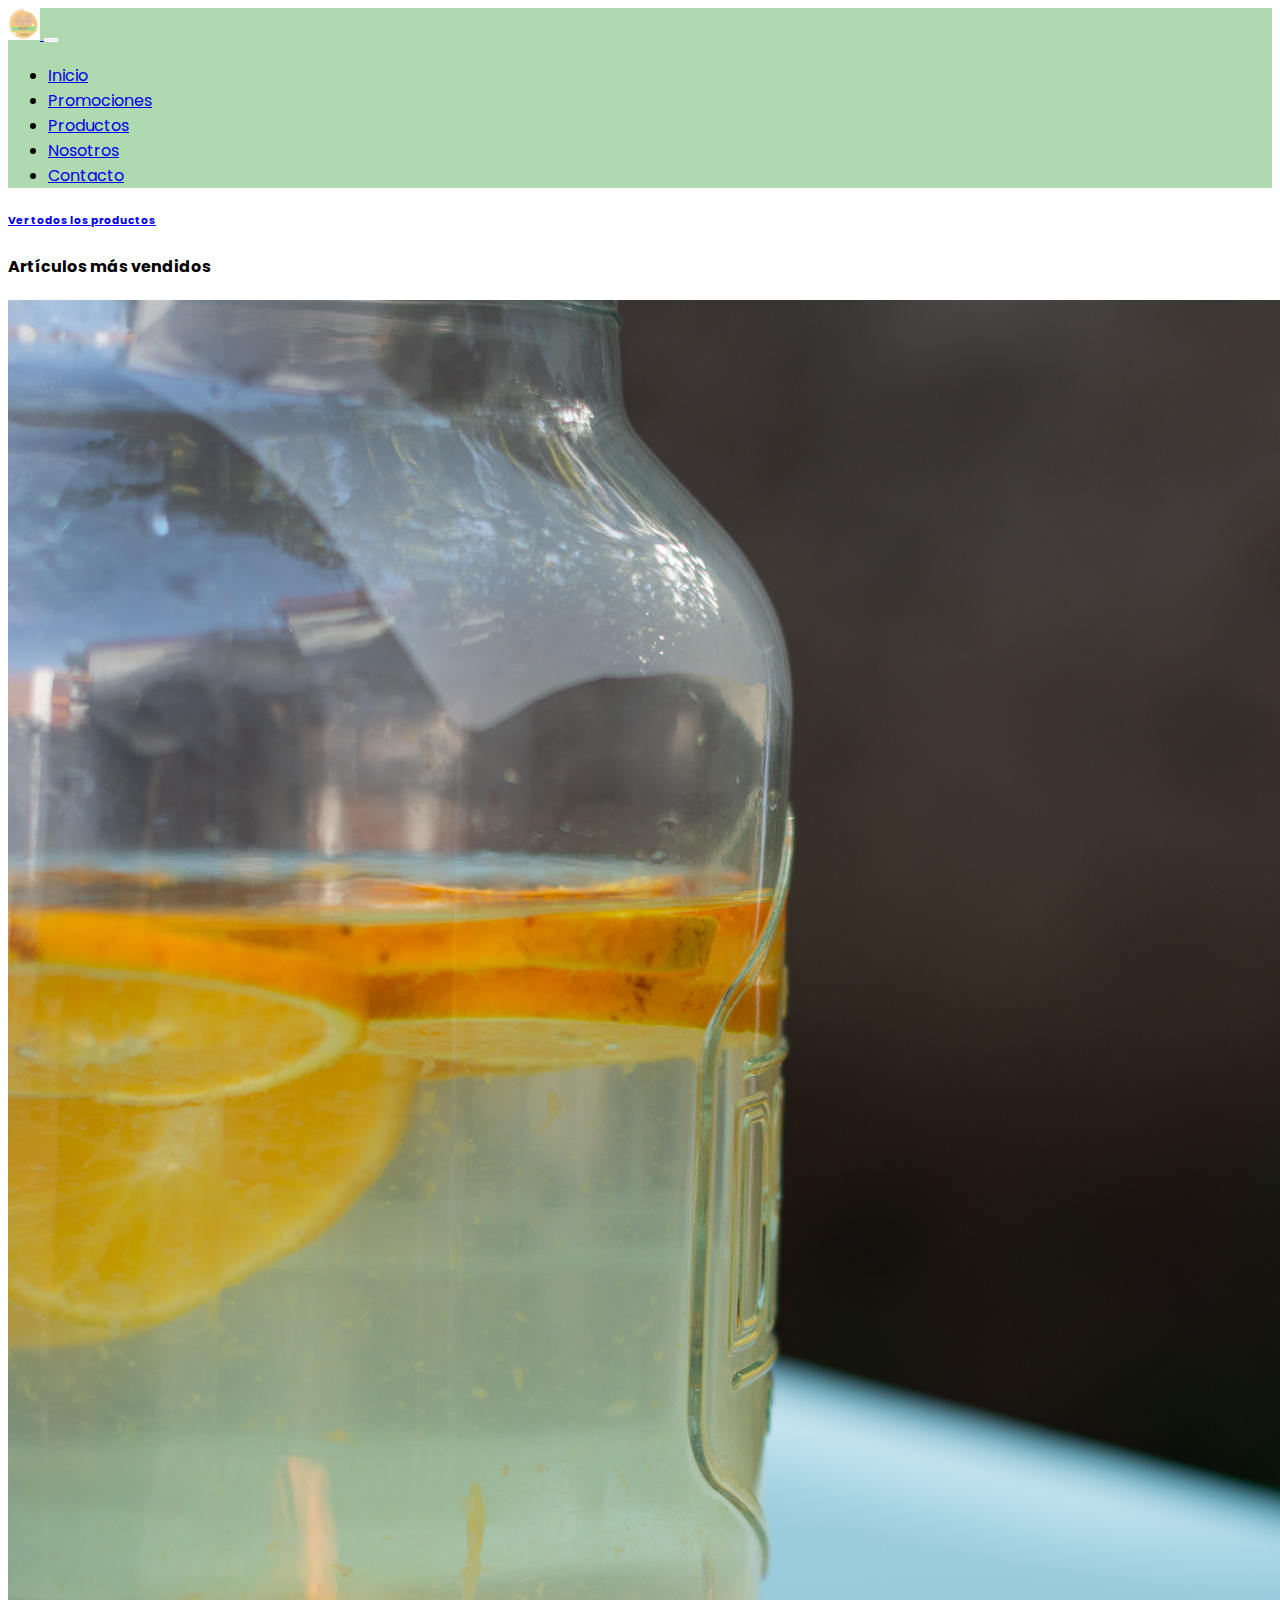
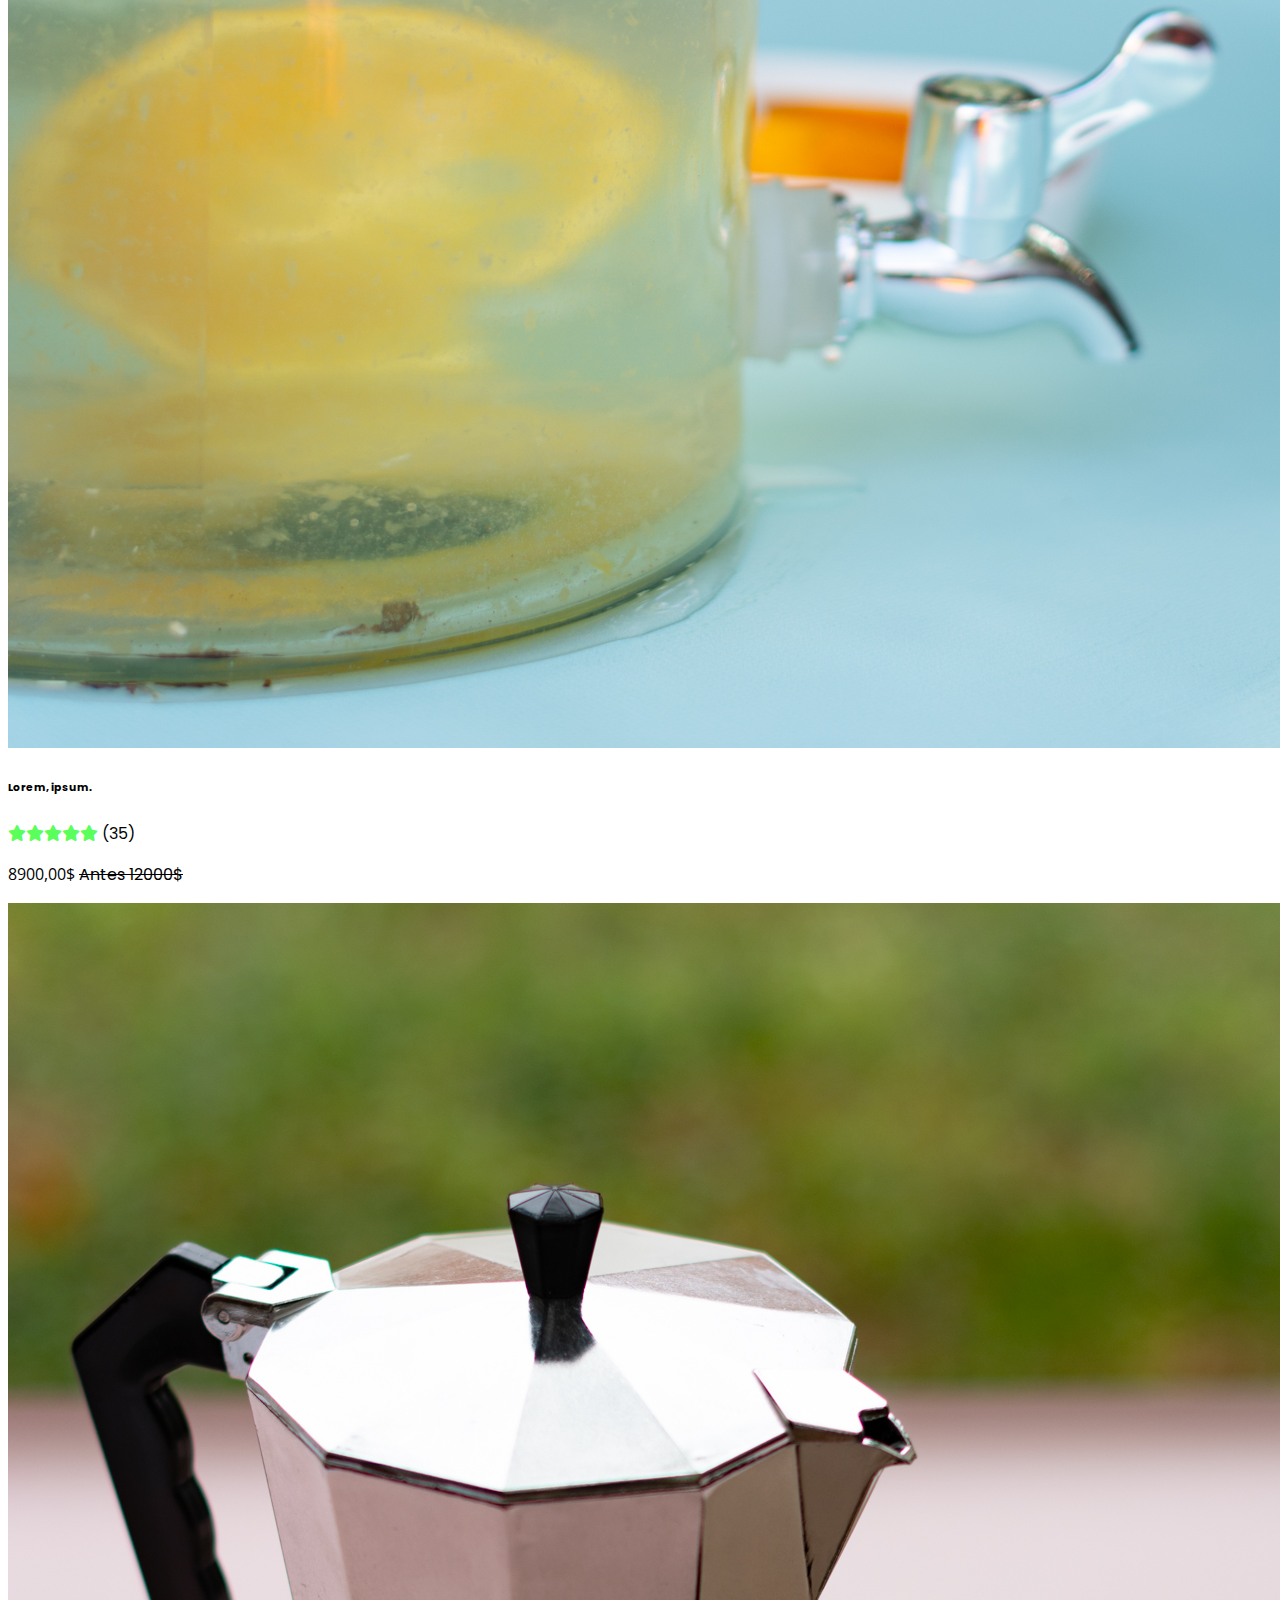
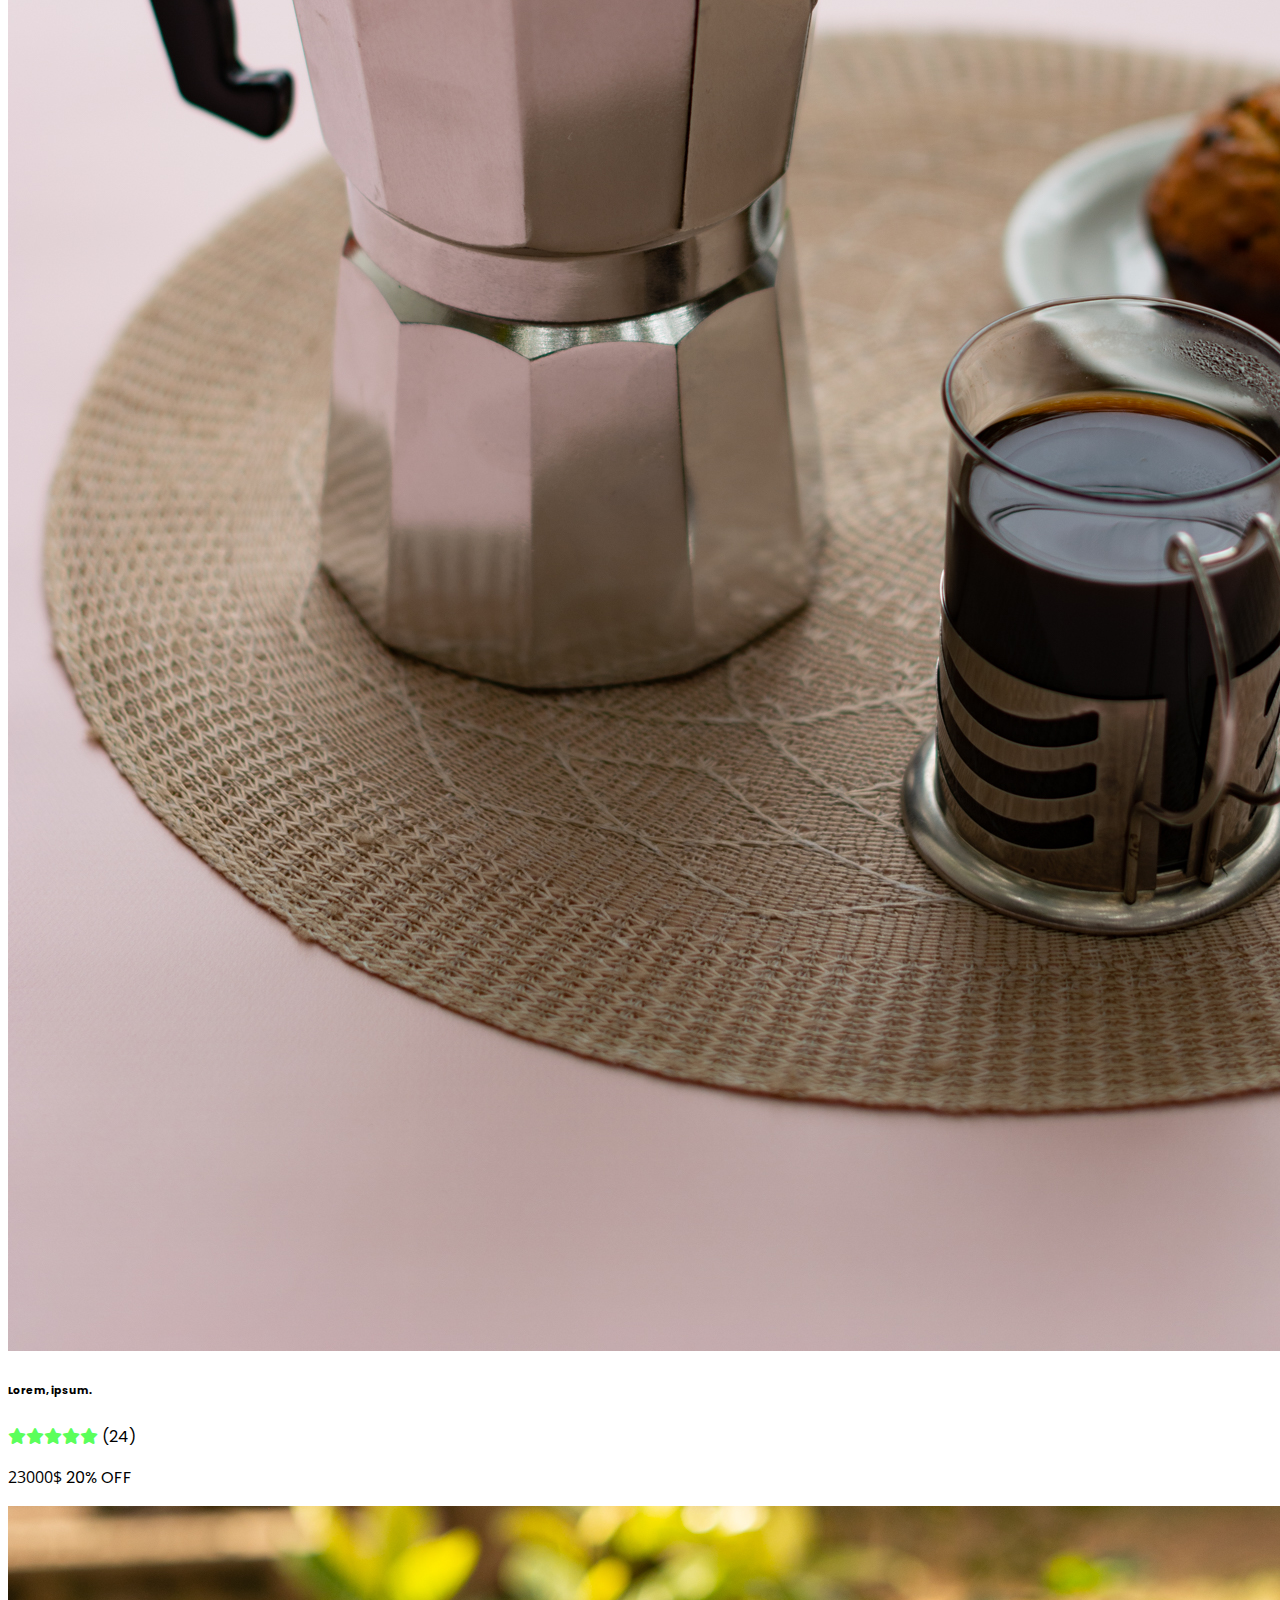
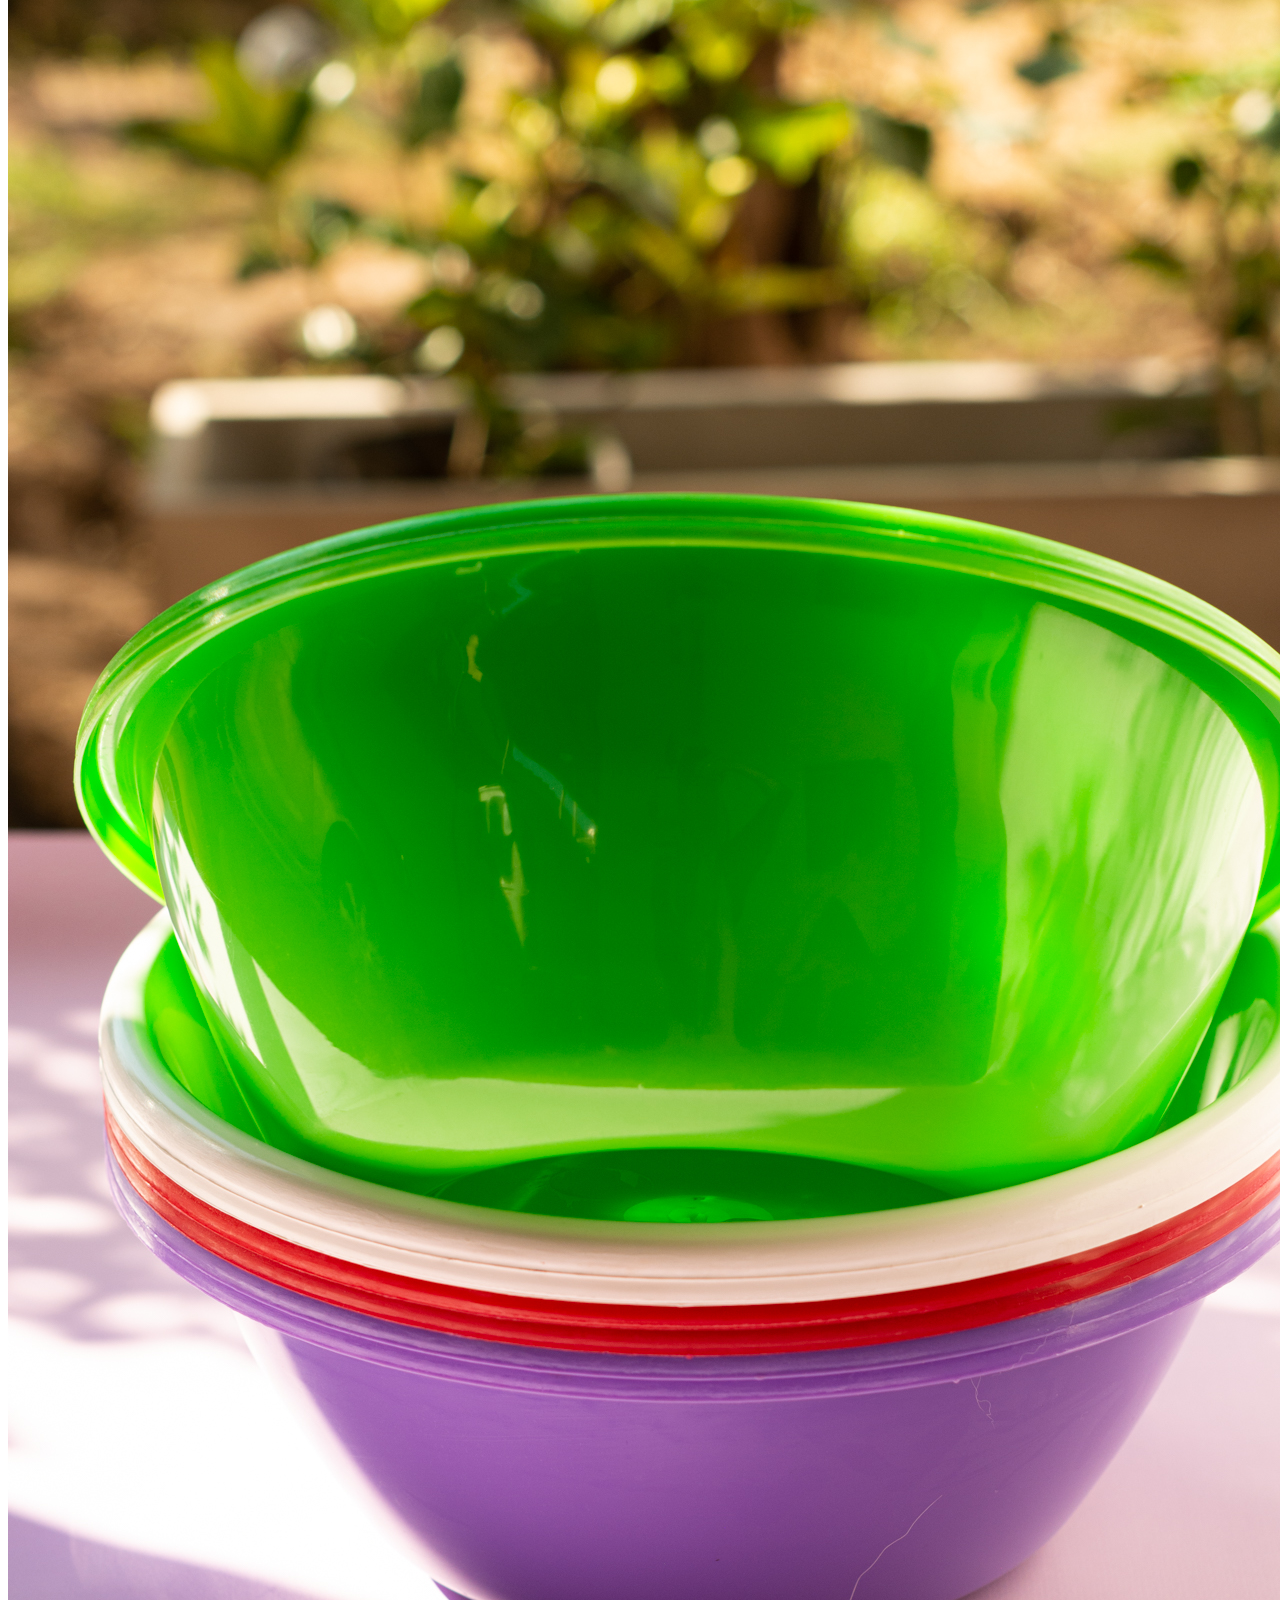
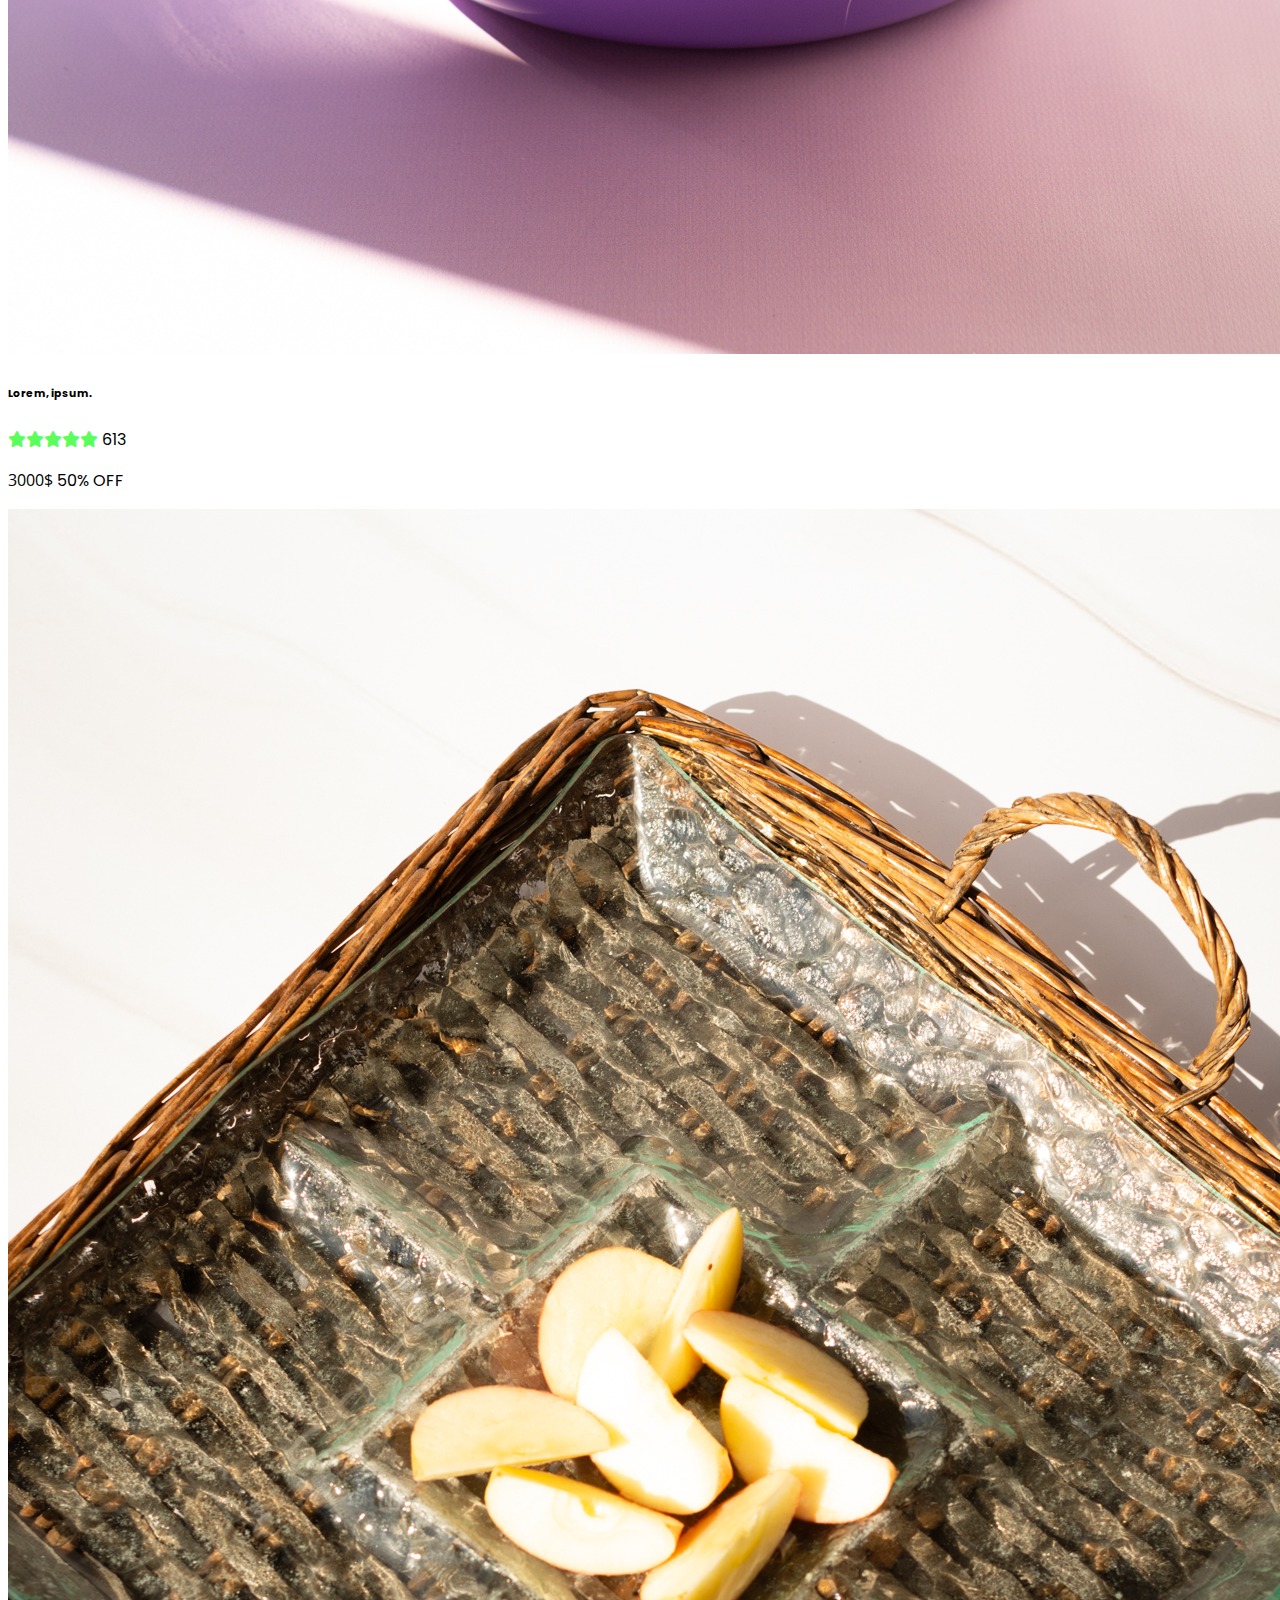
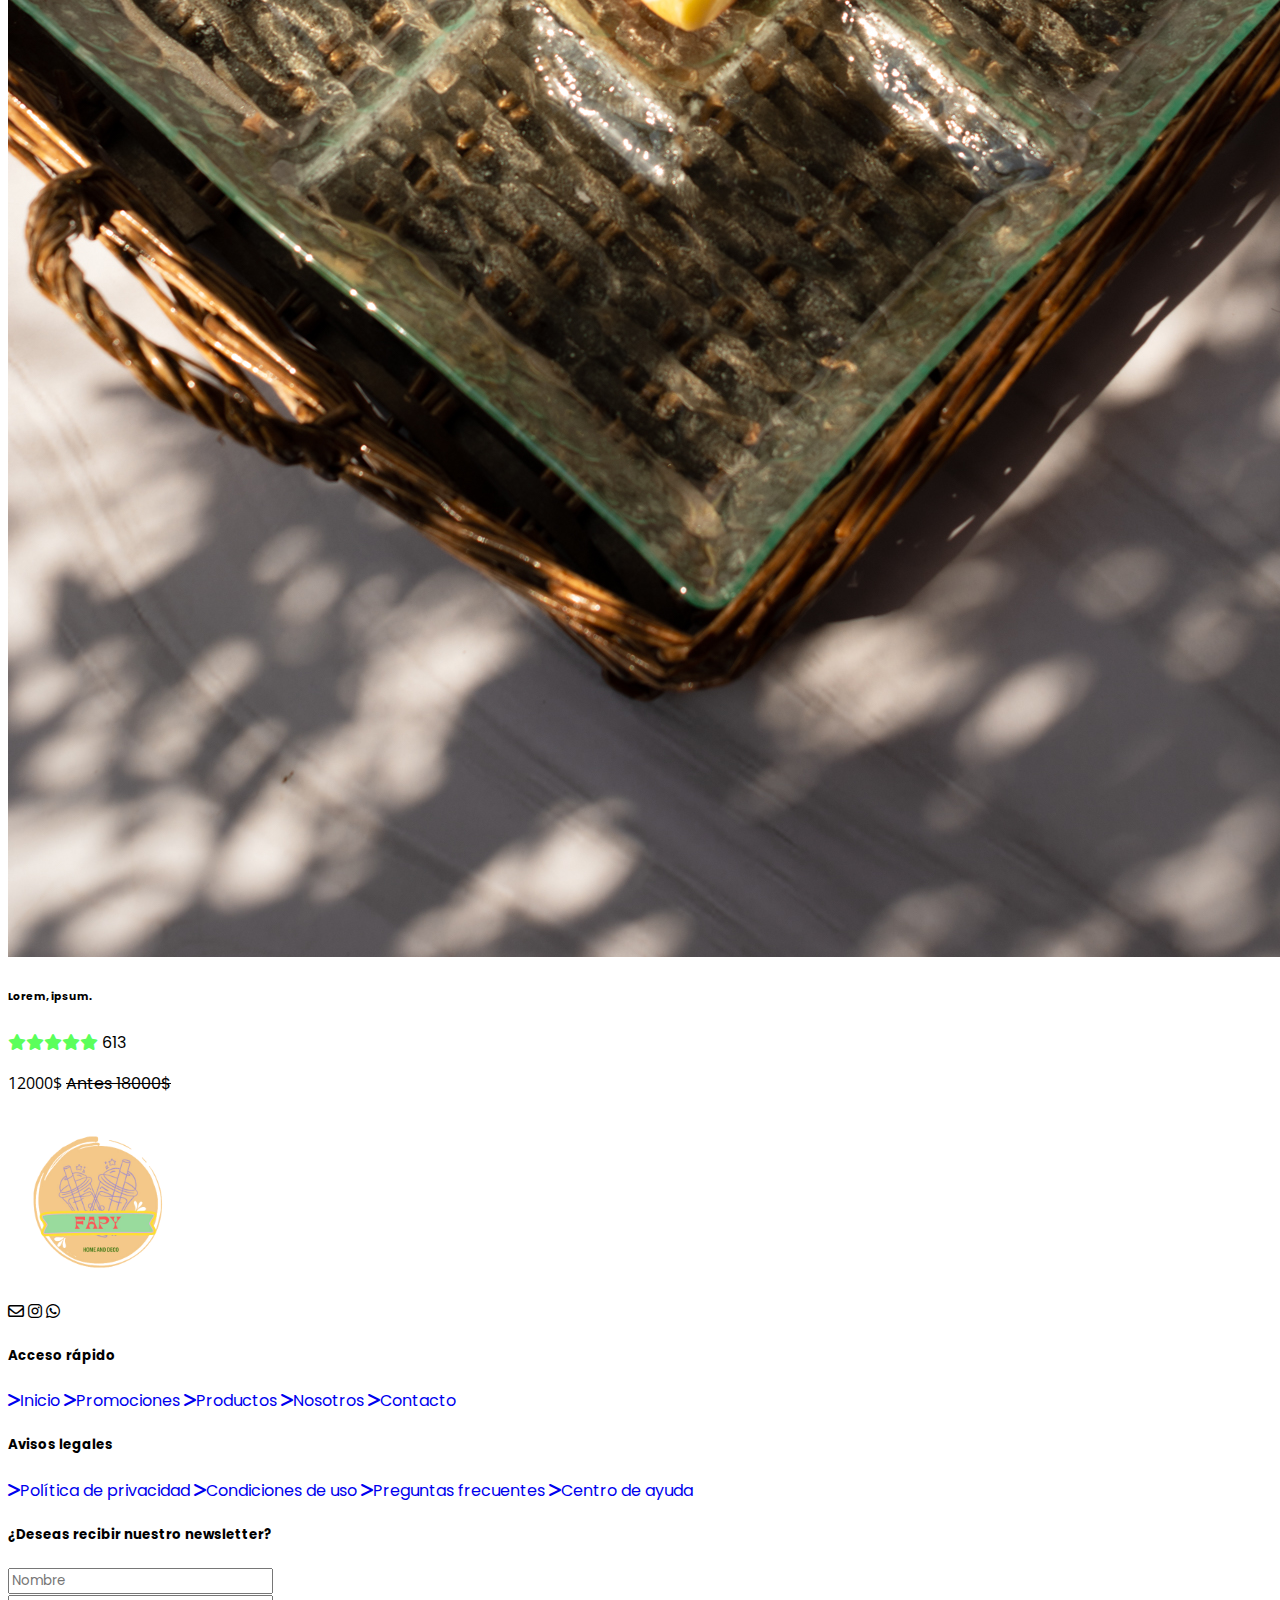
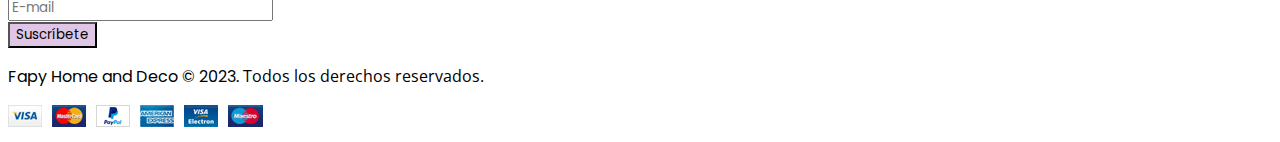
==== pages/productos.html @ 2cceacf2 "carga inicial" ====
<!DOCTYPE html>
<html lang="es">
  <head>
    <meta charset="UTF-8" />
    <meta http-equiv="X-UA-Compatible" content="IE=edge" />
    <meta name="viewport" content="width=device-width, initial-scale=1.0" />
    <!-- Palabras clave -->
  <meta name="keywords" content="organizadores, bazar, hogar, fapy, termos, cocina, deco" />
  <!-- Descripción -->
  <meta name="description"
    content="Transforma tu hogar con Fapy. Muchas ideas para poner tu hogar de un espacio moderno y comodo. ¡Compra ahora, decora tu hogar!" />
    <!-- Bootstrap -->
    <link
      href="https://cdn.jsdelivr.net/npm/bootstrap@5.3.0-alpha3/dist/css/bootstrap.min.css"
      rel="stylesheet"
      integrity="sha384-KK94CHFLLe+nY2dmCWGMq91rCGa5gtU4mk92HdvYe+M/SXH301p5ILy+dN9+nJOZ"
      crossorigin="anonymous"
    />
    <!-- Font Awesome -->
    <link
      rel="stylesheet"
      href="https://cdnjs.cloudflare.com/ajax/libs/font-awesome/6.4.0/css/all.min.css"
    />
    <!-- Fuentes de Google Fonts -->
    <link rel="preconnect" href="https://fonts.googleapis.com" />
    <link rel="preconnect" href="https://fonts.gstatic.com" crossorigin />
    <link
      href="https://fonts.googleapis.com/css2?family=Montserrat&family=Open+Sans&family=Poppins:wght@400;500&display=swap"
      rel="stylesheet"
    />
    <!-- CSS personalizado -->
    <link rel="stylesheet" href="../css/estilo.css" />
    <!-- Favicon -->
    <link rel="shortcut icon" href="../img/faviconlogofapy.png" type="image/x-icon" />
    <!-- Título de página -->
    <title>Tienda | Fapy Home and Deco</title>
  </head>
  <!-- Body -->
  <body>
    <header>
      <!-- Barra de navegación -->
      <nav class="navbar navbar-expand-lg bg-color-nav p-2 fixed-top shadow">
        <div class="container">
          <a class="navbar-brand" href="../index.html">
            <img src="../img/faviconlogofapy.png" alt="logo" />
          </a>
          <button
            class="navbar-toggler"
            type="button"
            data-bs-toggle="collapse"
            data-bs-target="#navbarSupportedContent"
            aria-controls="navbarSupportedContent"
            aria-expanded="false"
            aria-label="Toggle navigation"
          >
            <span class="navbar-toggler-icon"></span>
          </button>
          <div class="collapse navbar-collapse" id="navbarSupportedContent">
            <!-- Etiquetas de barra de navegación -->
            <ul class="navbar-nav ms-auto mb-2 mb-lg-0 fw-semibold">
              <li class="nav-item">
                <a
                  class="nav-link text-white text-decoration-none fw-normal"
                  href="../index.html"
                  >Inicio</a
                >
              </li>
              <li class="nav-item">
                <a
                  class="nav-link text-white text-decoration-none fw-normal"
                  href="../pages/promociones.html"
                  >Promociones</a
                >
              </li>
              <li class="nav-item">
                <a
                  class="nav-link text-white text-decoration-none fw-normal"
                  href="../pages/productos.html"
                  >Productos</a
                >
              </li>
              <li class="nav-item">
                <a
                  class="nav-link text-white text-decoration-none fw-normal"
                  href="../pages/nosotros.html"
                  >Nosotros</a
                >
              </li>
              <li class="nav-item">
                <a
                  class="nav-link text-white text-decoration-none fw-normal"
                  href="../pages/contacto.html"
                  >Contacto</a
                >
              </li>
            </ul>
          </div>
        </div>
      </nav>
    </header>
    <!-- Comienzo del main -->
    <main class="container pt-5 mt-5">
      <!-- Artículos más vendidos -->
      <section class="container pb-4 pt-5">
        <h6 class="mt-1 mb-0 text-end">
          <a href="#" class="text-secondary">Ver todos los productos</a>
        </h6>
        <h4 class="mb-3 mt-2 text-end text-dark">Artículos más vendidos</h4>
        <div class="row">
          <!-- Artículo 1 -->
          <div class="col-6 col-md-3">
            <div class="card bg-white">
              <a href="#">
                <img
                  src="../img/jarra dispenser-productos-1.jpg"
                  class="card-img-top"
                  alt="artículo de venta"
              /></a>
              <div class="card-body">
                <h6 class="card-title">Lorem, ipsum.</h6>
                <i class="fa-solid fa-star" style="color: #5bff5b"></i
                ><i class="fa-solid fa-star" style="color: #5bff5b"></i
                ><i class="fa-solid fa-star" style="color: #5bff5b"></i
                ><i class="fa-solid fa-star" style="color: #5bff5b"></i
                ><i class="fa-solid fa-star" style="color: #5bff5b"></i>
                <span>(35)</span>
                <p class="text-dark">
                  8900,00$
                  <span class="text-black-50 ms-2"><del>Antes 12000$</del></span>
                </p>
              </div>
            </div>
          </div>
          <!-- Artículo 2 -->
          <div class="col-6 col-md-3">
            <div class="card bg-white">
              <a href="#">
                <img
                  src="../img/cafetera Moka-productos-2.jpg"
                  class="card-img-top"
                  alt="artículo de venta"
              /></a>
              <div class="card-body">
                <h6 class="card-title">Lorem, ipsum.</h6>
                <i class="fa-solid fa-star" style="color: #5bff5b"></i
                ><i class="fa-solid fa-star" style="color: #5bff5b"></i
                ><i class="fa-solid fa-star" style="color: #5bff5b"></i
                ><i class="fa-solid fa-star" style="color: #5bff5b"></i
                ><i class="fa-solid fa-star" style="color: #5bff5b"></i>
                <span>(24)</span>
                <p class="text-dark">
                  23000$
                  <span
                    class="bg-danger rounded-sm pl-1 ml-1 pr-1 text-white small ms-2"
                  >
                    20% OFF</span
                  >
                </p>
              </div>
            </div>
          </div>
          <!-- Artículo 3 -->
          <div class="col-6 col-md-3">
            <div class="card bg-white">
              <a href="#">
                <img
                  src="../img/ensaladera plastico-productos-3.jpg"
                  class="card-img-top"
                  alt="artículo de venta"
              /></a>
              <div class="card-body">
                <h6 class="card-title mb-1">Lorem, ipsum.</h6>
                <i class="fa-solid fa-star" style="color: #5bff5b"></i
                ><i class="fa-solid fa-star" style="color: #5bff5b"></i
                ><i class="fa-solid fa-star" style="color: #5bff5b"></i
                ><i class="fa-solid fa-star" style="color: #5bff5b"></i
                ><i class="fa-solid fa-star" style="color: #5bff5b"></i>
                <span>613</span>
                <p class="text-dark">
                  3000$
                  <span
                    class="bg-danger rounded-sm pl-1 ml-1 pr-1 text-white small ms-2"
                  >
                    50% OFF</span
                  >
                </p>
              </div>
            </div>
          </div>
          <!-- Artículo 4 -->
          <div class="col-6 col-md-3">
            <div class="card bg-white">
              <a href="#">
                <img
                  src="../img/bandeja moderna-productos-4.jpg"
                  class="card-img-top"
                  alt="artículo de venta"
              /></a>
              <div class="card-body">
                <h6 class="card-title">Lorem, ipsum.</h6>
                <i class="fa-solid fa-star" style="color: #5bff5b"></i
                ><i class="fa-solid fa-star" style="color: #5bff5b"></i
                ><i class="fa-solid fa-star" style="color: #5bff5b"></i
                ><i class="fa-solid fa-star" style="color: #5bff5b"></i
                ><i class="fa-solid fa-star" style="color: #5bff5b"></i>
                <span>613</span>
                <p class="text-dark">
                  12000$
                  <span class="text-black-50 ms-2"><del>Antes 18000$</del></span>
                </p>
              </div>
            </div>
          </div>
        </div>
      </section>
    </main>
    <!-- Pie de página -->
    <footer>
      <section class="container-fluid bg-secondary-subtle text-dark mt-5 pt-3">
        <div class="row justify-content-around ms-5 me-5">
          <div class="col-md-2 d-flex flex-column justify-content-evenly">
            <!-- Logo -->
            <section class="d-flex justify-content-center">
              <a href="./index.html">
                <img
                  src="../img/Fapy.png"
                  width="180px"
                  alt="logo de la marca en fondo transparente que reposa en el pie de pagina"
                />
              </a>
            </section>
            <!-- Iconos de redes sociales -->
            <section
              class="social-labels pt-4 pb-5 d-flex justify-content-around icono"
            >
              <a href="mailto:fapyhomeanddeco@gmail.com">
                <i class="fa-regular fa-envelope fs-1"></i>
              </a>
              <a href="https://www.instagram.com/fapyhomeanddeco/">
                <i class="fa-brands fa-instagram fs-1"></i>
              </a>
              <a
                href="https://instagram.com/fapihomeanddeco?igshid=aGU4bTJ2bHBvNmxw&utm_source=qr"
              >
                <i class="fa-brands fa-whatsapp fs-1"></i>
              </a>
            </section>
          </div>
          <!-- Acceso rápido -->
          <div class="pt-3 col-md-2 mb-3">
            <h5 class="text-dark text-center mb-4">Acceso rápido</h5>
            <div
              class="d-flex flex-column justify-content-start labels text-center"
            >
              <a class="text-dark mb-2" href="../index.html"
                ><i class="fa-solid fa-greater-than me-2"></i>Inicio</a
              >
              <a class="text-dark mb-2" href="./promociones.html"
                ><i class="fa-solid fa-greater-than me-2"></i>Promociones</a
              >
              <a class="text-dark mb-2" href="./productos.html"
                ><i class="fa-solid fa-greater-than me-2"></i>Productos</a
              >
              <a class="text-dark mb-2" href="./nosotros.html"
                ><i class="fa-solid fa-greater-than me-2"></i>Nosotros</a
              >
              <a class="text-dark mb-2" href="./contacto.html"
                ><i class="fa-solid fa-greater-than me-2"></i>Contacto</a
              >
            </div>
          </div>
          <!-- Avisos legales -->
          <div class="pt-3 col-md-2 mb-3">
            <h5 class="font-weight-bold text-dark text-center mb-4">
              Avisos legales
            </h5>
            <div
              class="d-flex flex-column justify-content-start labels text-center"
            >
              <a class="text-dark mb-2" href="#"
                ><i class="fa-solid fa-greater-than me-2"></i>Política de
                privacidad</a
              >
              <a class="text-dark mb-2" href="#"
                ><i class="fa-solid fa-greater-than me-2"></i>Condiciones de
                uso</a
              >
              <a class="text-dark mb-2" href="#"
                ><i class="fa-solid fa-greater-than me-2"></i>Preguntas
                frecuentes</a
              >
              <a class="text-dark mb-2" href="#"
                ><i class="fa-solid fa-greater-than me-2"></i>Centro de ayuda</a
              >
            </div>
          </div>
          <!-- Newsletter -->
          <div class="col-md-3 mb-3 pt-3">
            <h5 class="font-weight-bold text-dark mb-4 text-center">
              ¿Deseas recibir nuestro newsletter?
            </h5>
            <form action="#">
              <div class="form-group mx-auto" style="width: auto">
                <input
                  type="text"
                  class="form-control border-5 py-2 mb-2 align-items-center"
                  placeholder="Nombre"
                  required="required"
                />
              </div>
              <div class="form-group mx-auto" style="width: auto">
                <input
                  type="email"
                  class="form-control border-5 py-2 mb-4"
                  placeholder="E-mail"
                  required="required"
                />
              </div>
              <div class="d-flex flex-column align-items-center">
                <button class="btn button-color border-5" type="submit">
                  Suscríbete
                </button>
              </div>
            </form>
          </div>
        </div>
        <!-- Sección final -->
        <div class="container me-auto">
          <div class="row border-top border-light mx-xl-5 py-4">
            <div class="col-md-6 px-xl-0">
              <p class="mb-md-0 text-center text-dark color-effect">
                <a href="../img/faviconlogofapy.png">Fapy Home and Deco &copy; 2023.</a>
                Todos los derechos reservados.
              </p>
            </div>
            <div class="col-md-6 px-xl-0 text-center text-md-right">
              <img
                class="img-fluid"
                src="../img/medios de pagos.png"
                alt="etiqueta de logos sobre empresas para métodos de pago"
              />
            </div>
          </div>
        </div>
      </section>
    </footer>
    <script
      src="https://cdn.jsdelivr.net/npm/bootstrap@5.3.0-alpha3/dist/js/bootstrap.bundle.min.js"
      integrity="sha384-ENjdO4Dr2bkBIFxQpeoTz1HIcje39Wm4jDKdf19U8gI4ddQ3GYNS7NTKfAdVQSZe"
      crossorigin="anonymous"
    ></script>
  </body>
  </html>
---- css/estilo.css ----
@charset "UTF-8";
/* Reset de página */
* {
  font-family: "Poppins", sans-serif; }
  * p {
    font-family: "Open Sans", sans-serif; }

.bg-color-nav {
  background-color: #afd9af; }

.labels a {
  text-decoration: none; }

.labels a:hover {
  text-decoration: underline; }

.navbar-toggler {
  border: white solid 1px; }
  .navbar-toggler :focus {
    box-shadow: none; }

.over-button:hover {
  font-weight: 500 !important;
  transition: ease-in 0.2s; }

.color-effect a {
  color: #000000;
  text-decoration: none; }

.color-effect a:hover {
  text-decoration: underline;
  color: #e388f5; }

.social-labels a {
  text-decoration: none;
  color: #000000; }

.social-labels :hover {
  transition: ease-out 0.1s;
  color: #e388f5; }

.button-color {
  color: #000000;
  background-color: #d2afd9b5; }

.button-color:hover {
  background-color: #d2afd9;
  color: white;
  font-weight: 500;
  transition: ease-in 0.2s; }

.forma-bg {
  clip-path: polygon(100% 15%, 100% 70%, 0% 85%, 0% 30%);
  background-image: linear-gradient(to right top, #5c3477, #7a3793, #9c36ae, #c22ec6, #eb12db); }

.gallery img {
  width: 0;
  flex-grow: 1;
  object-fit: cover;
  opacity: 0.8;
  transition: 0.4s ease; }

.gallery img:hover {
  cursor: crosshair;
  width: 300px;
  opacity: 1;
  filter: contrast(120%); }

.slider {
  aspect-ratio: 10 / 16;
  width: 300px;
  position: relative;
  display: flex;
  overflow: scroll;
  scroll-snap-type: x mandatory; }
  .slider img {
    width: 100%;
    left: 0;
    position: sticky;
    object-fit: cover;
    border-radius: 5px;
    scroll-snap-align: center; }

.card-nosotros {
  background: rgba(252, 216, 255, 0.518);
  border-radius: 0.9em;
  box-shadow: 0.3em 0.3em 0.7em #00000015;
  transition: border 0.5s cubic-bezier(0.175, 0.885, 0.32, 1.275);
  border: #fafafa 0.2em solid; }

.card-color:hover {
  border: #d2afd9 0.2em solid;
  transform: scale(1.025); }

.bg-form {
  background: rgba(255, 255, 255, 0.2);
  border-radius: 16px;
  box-shadow: 0 4px 30px rgba(0, 0, 0, 0.1);
  backdrop-filter: blur(9.3px);
  -webkit-backdrop-filter: blur(9.3px);
  border: 1px solid rgba(255, 255, 255, 0.3); }
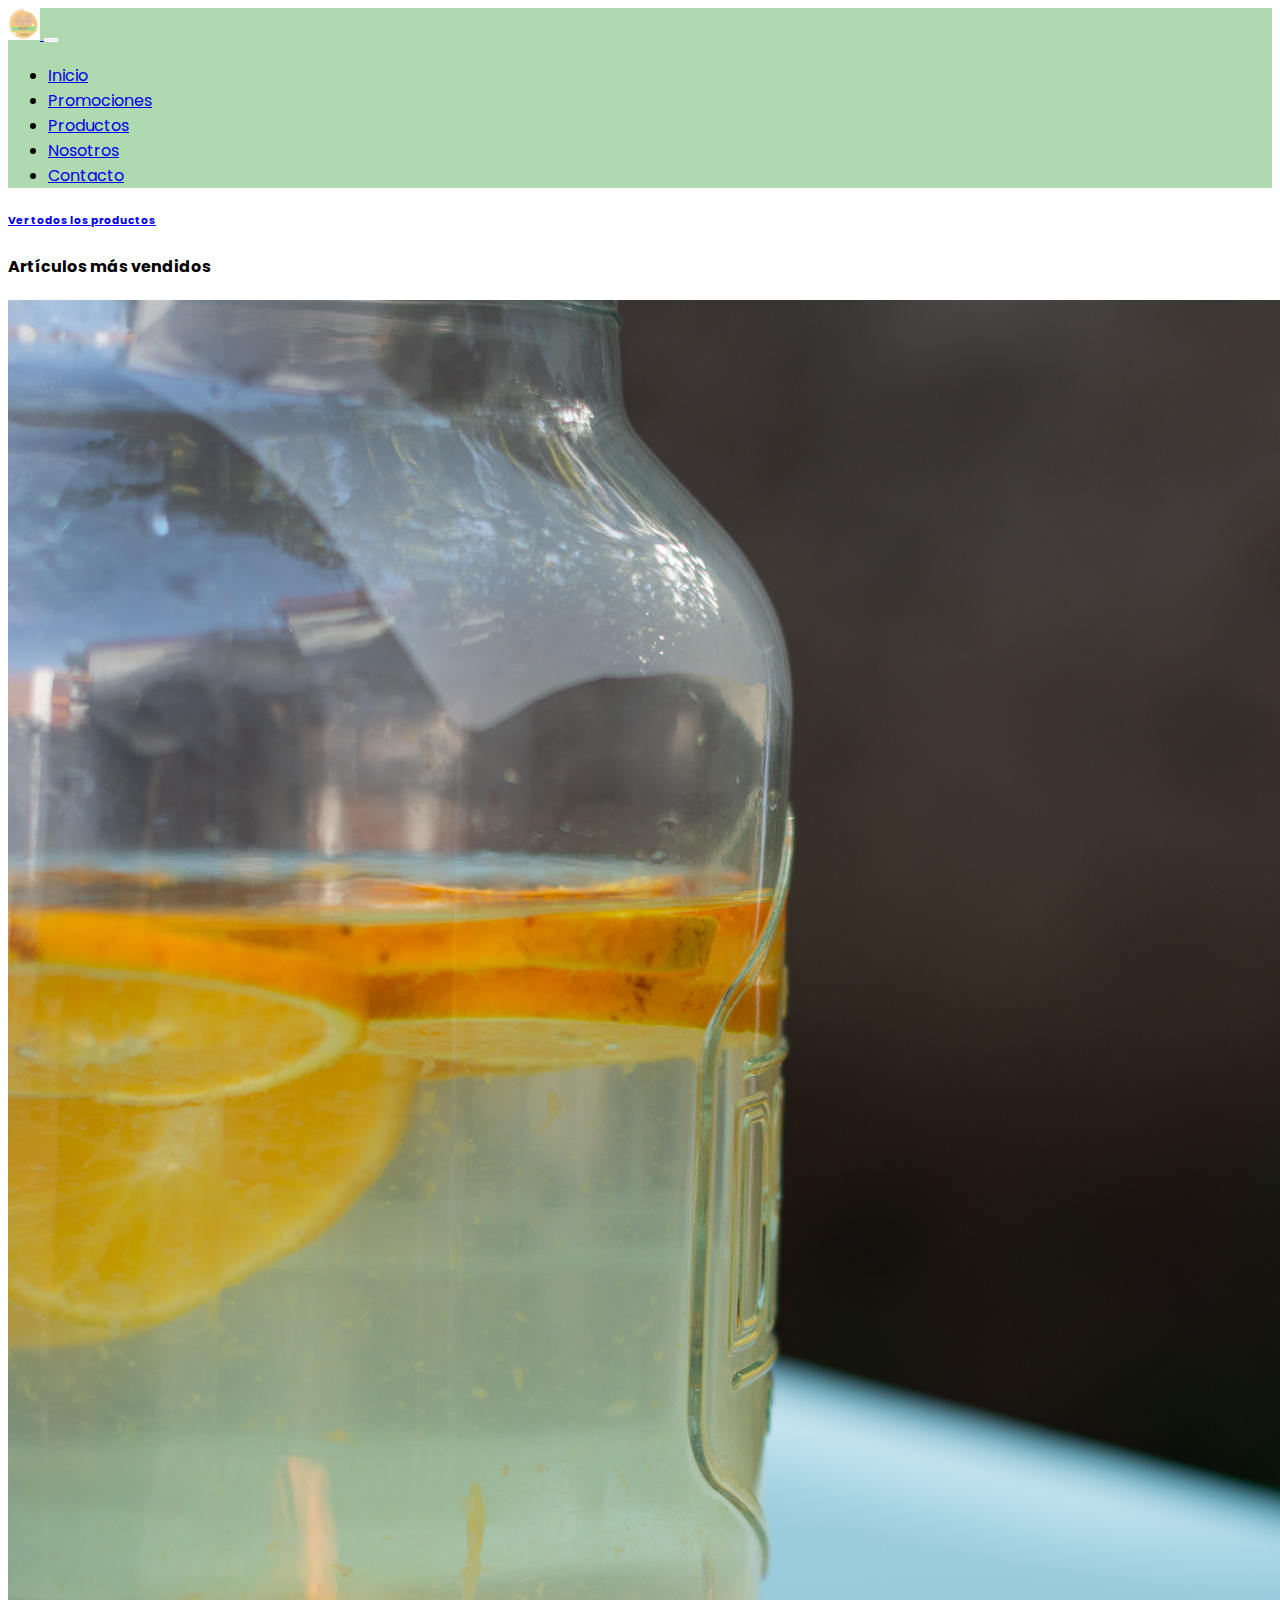
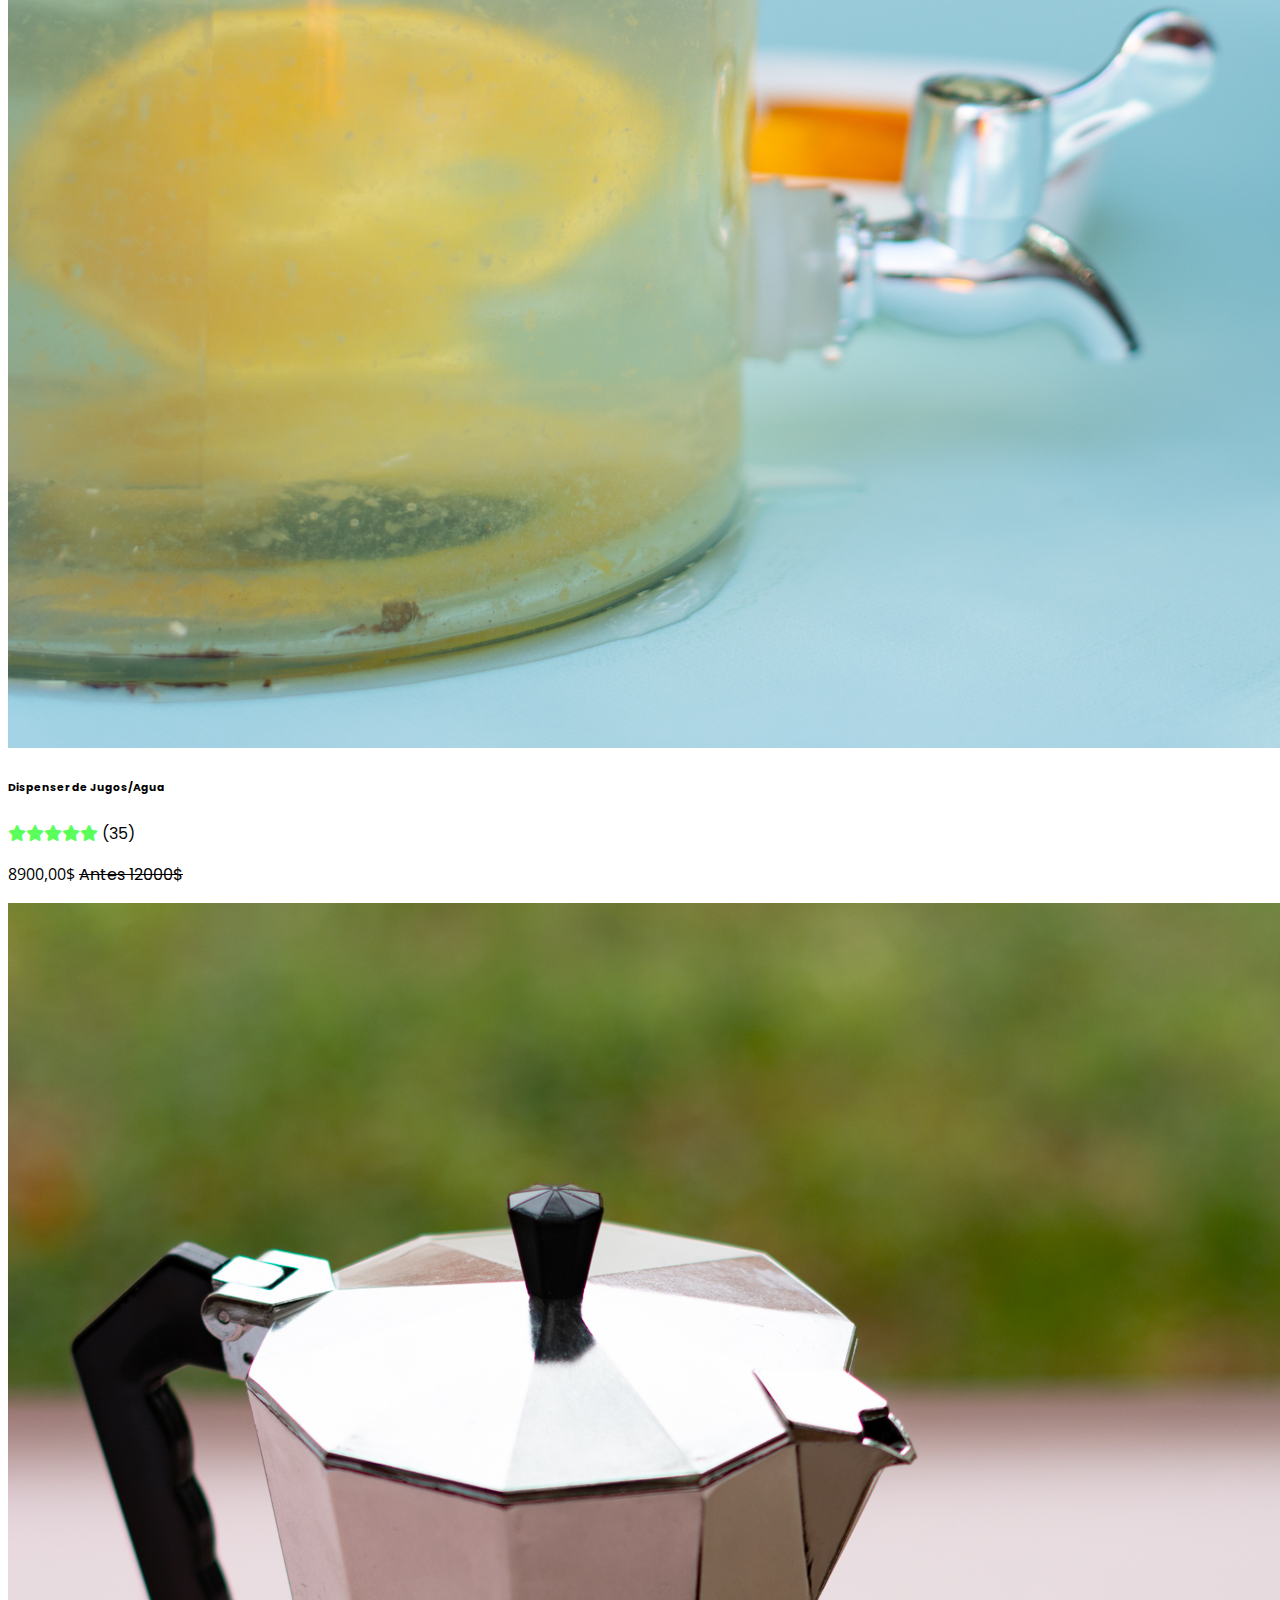
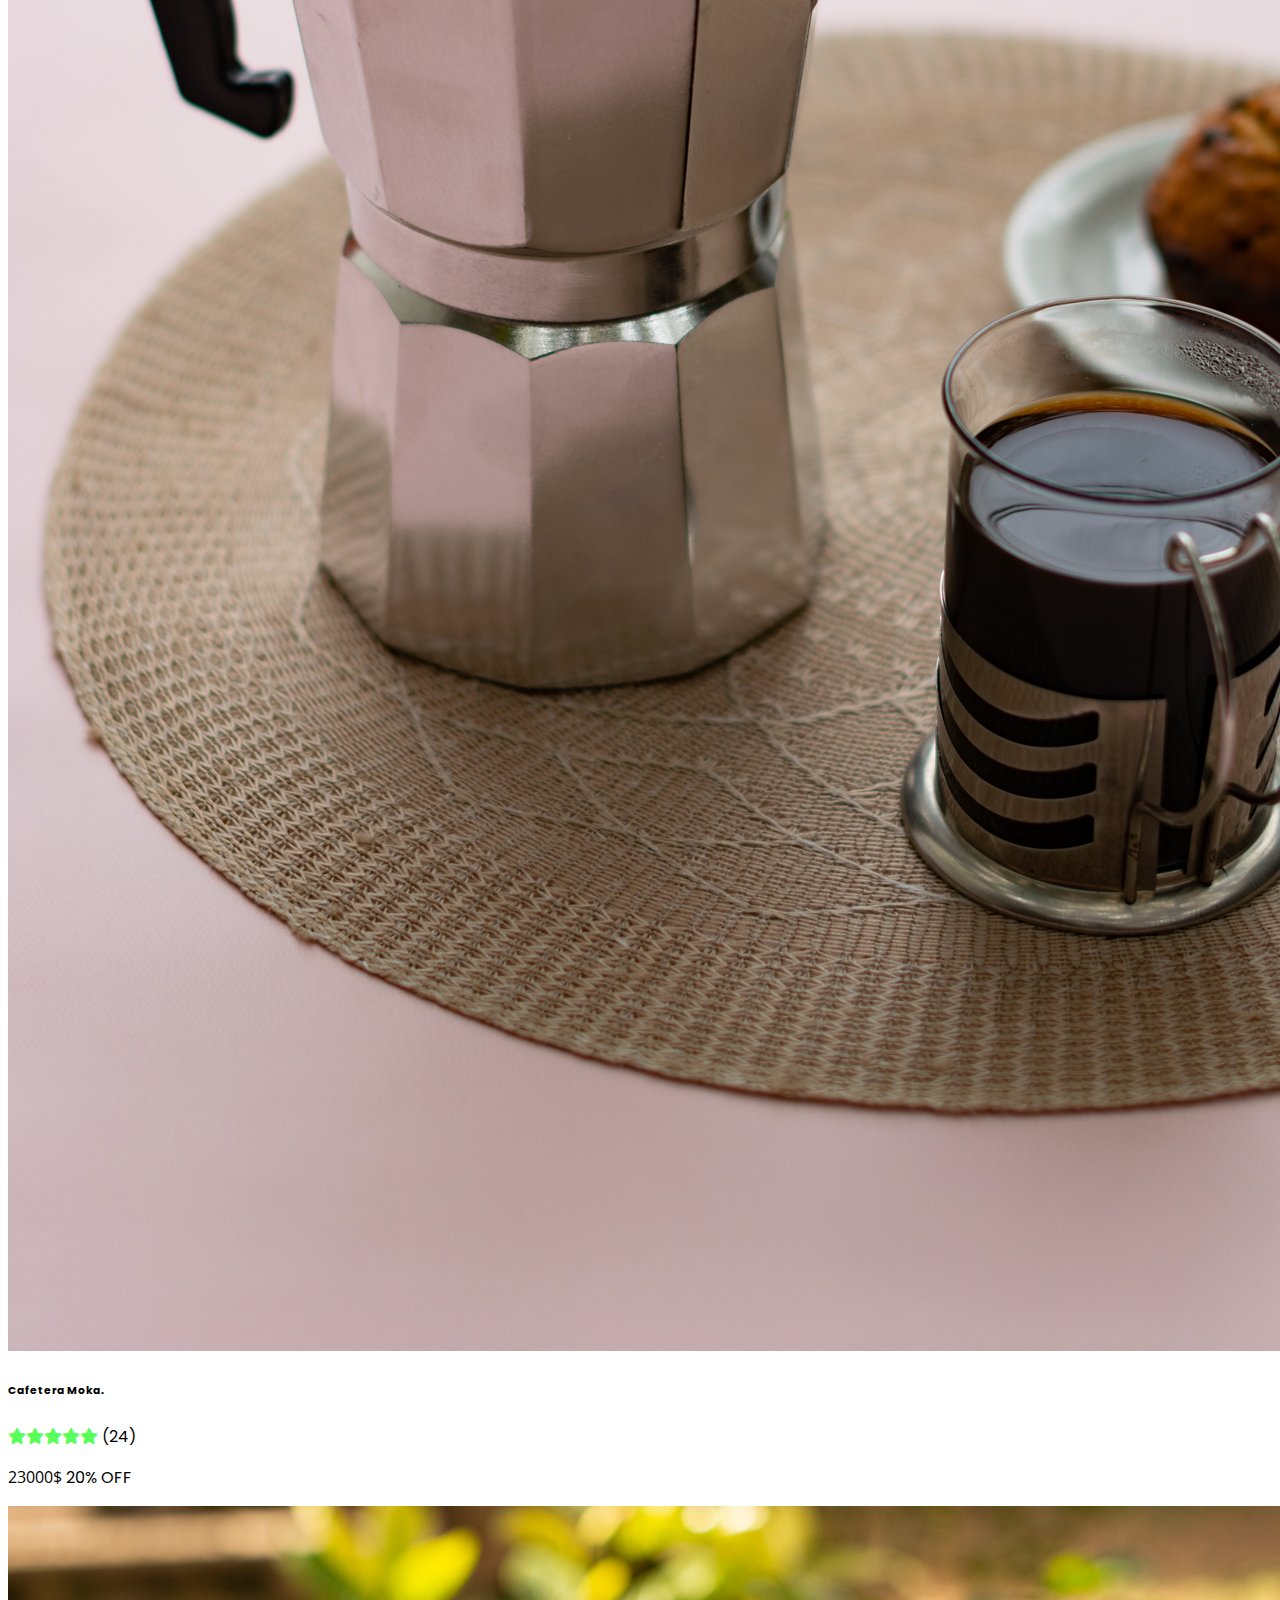
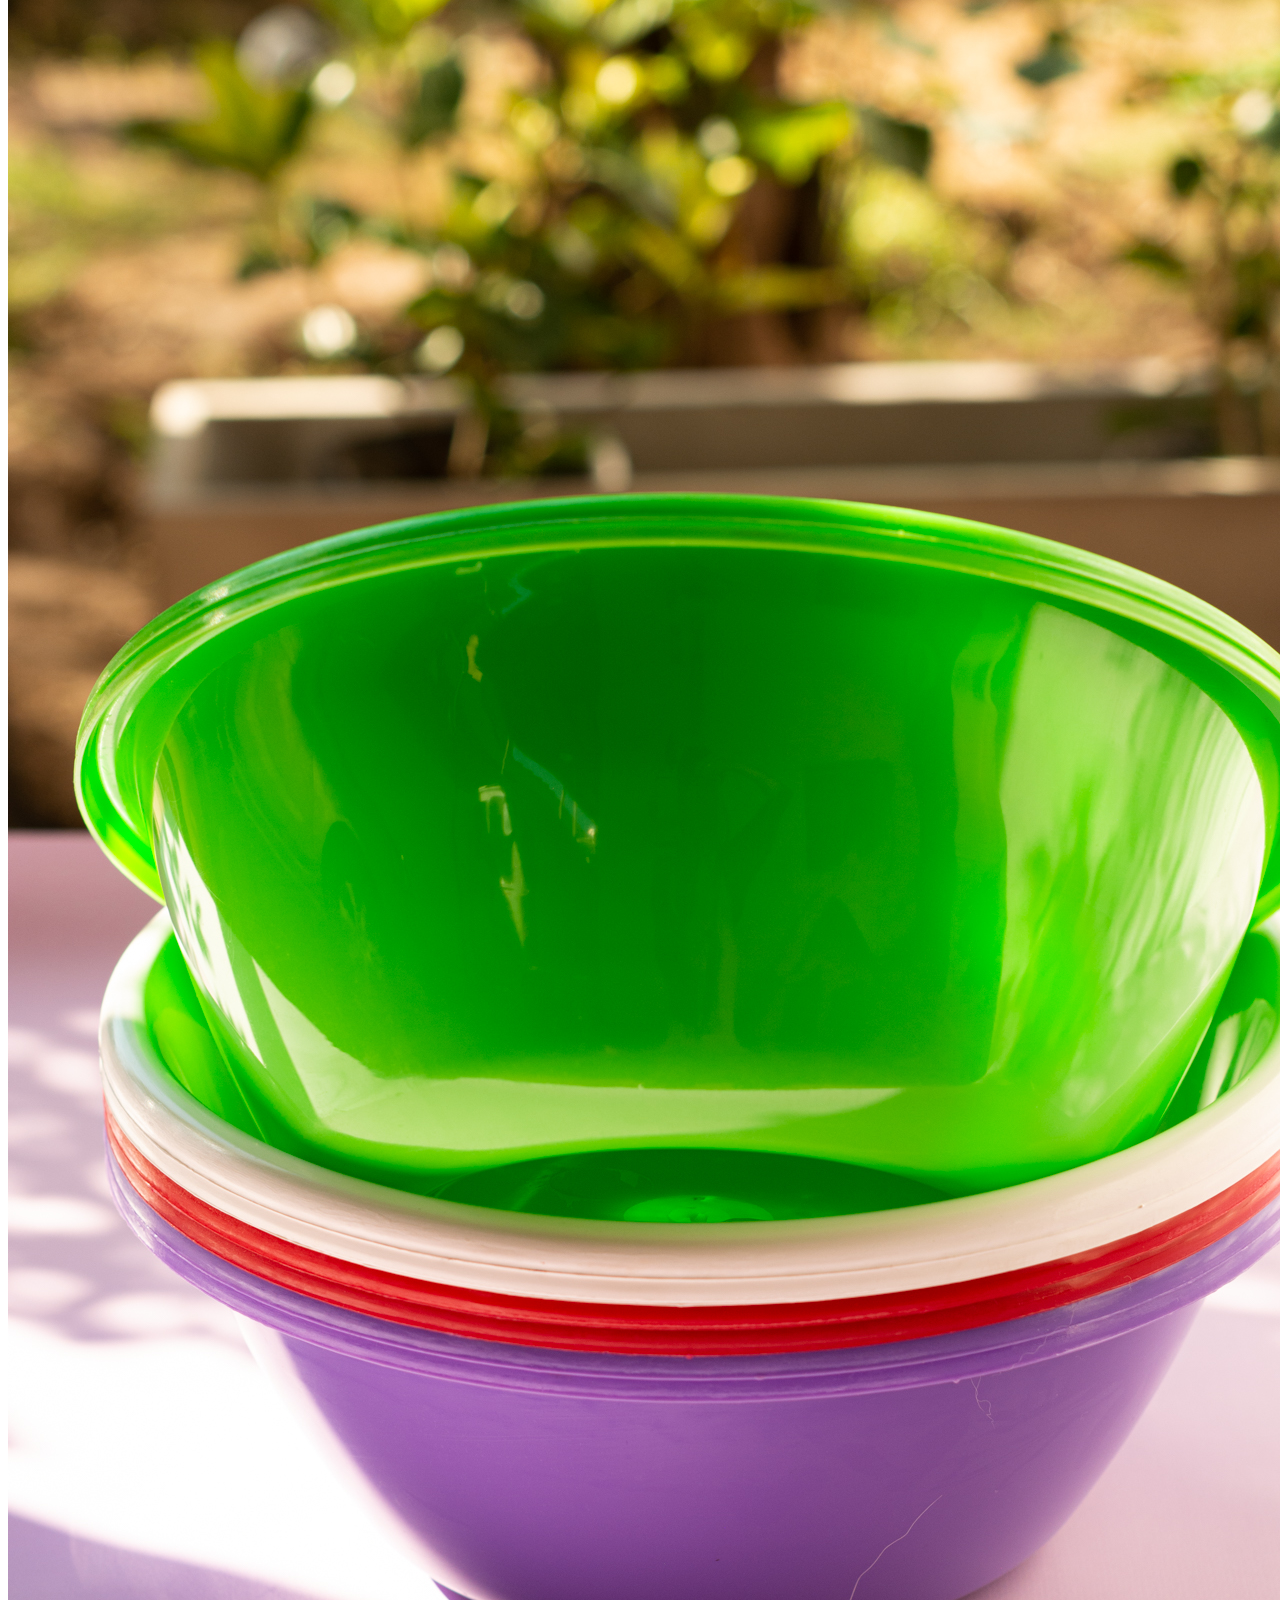
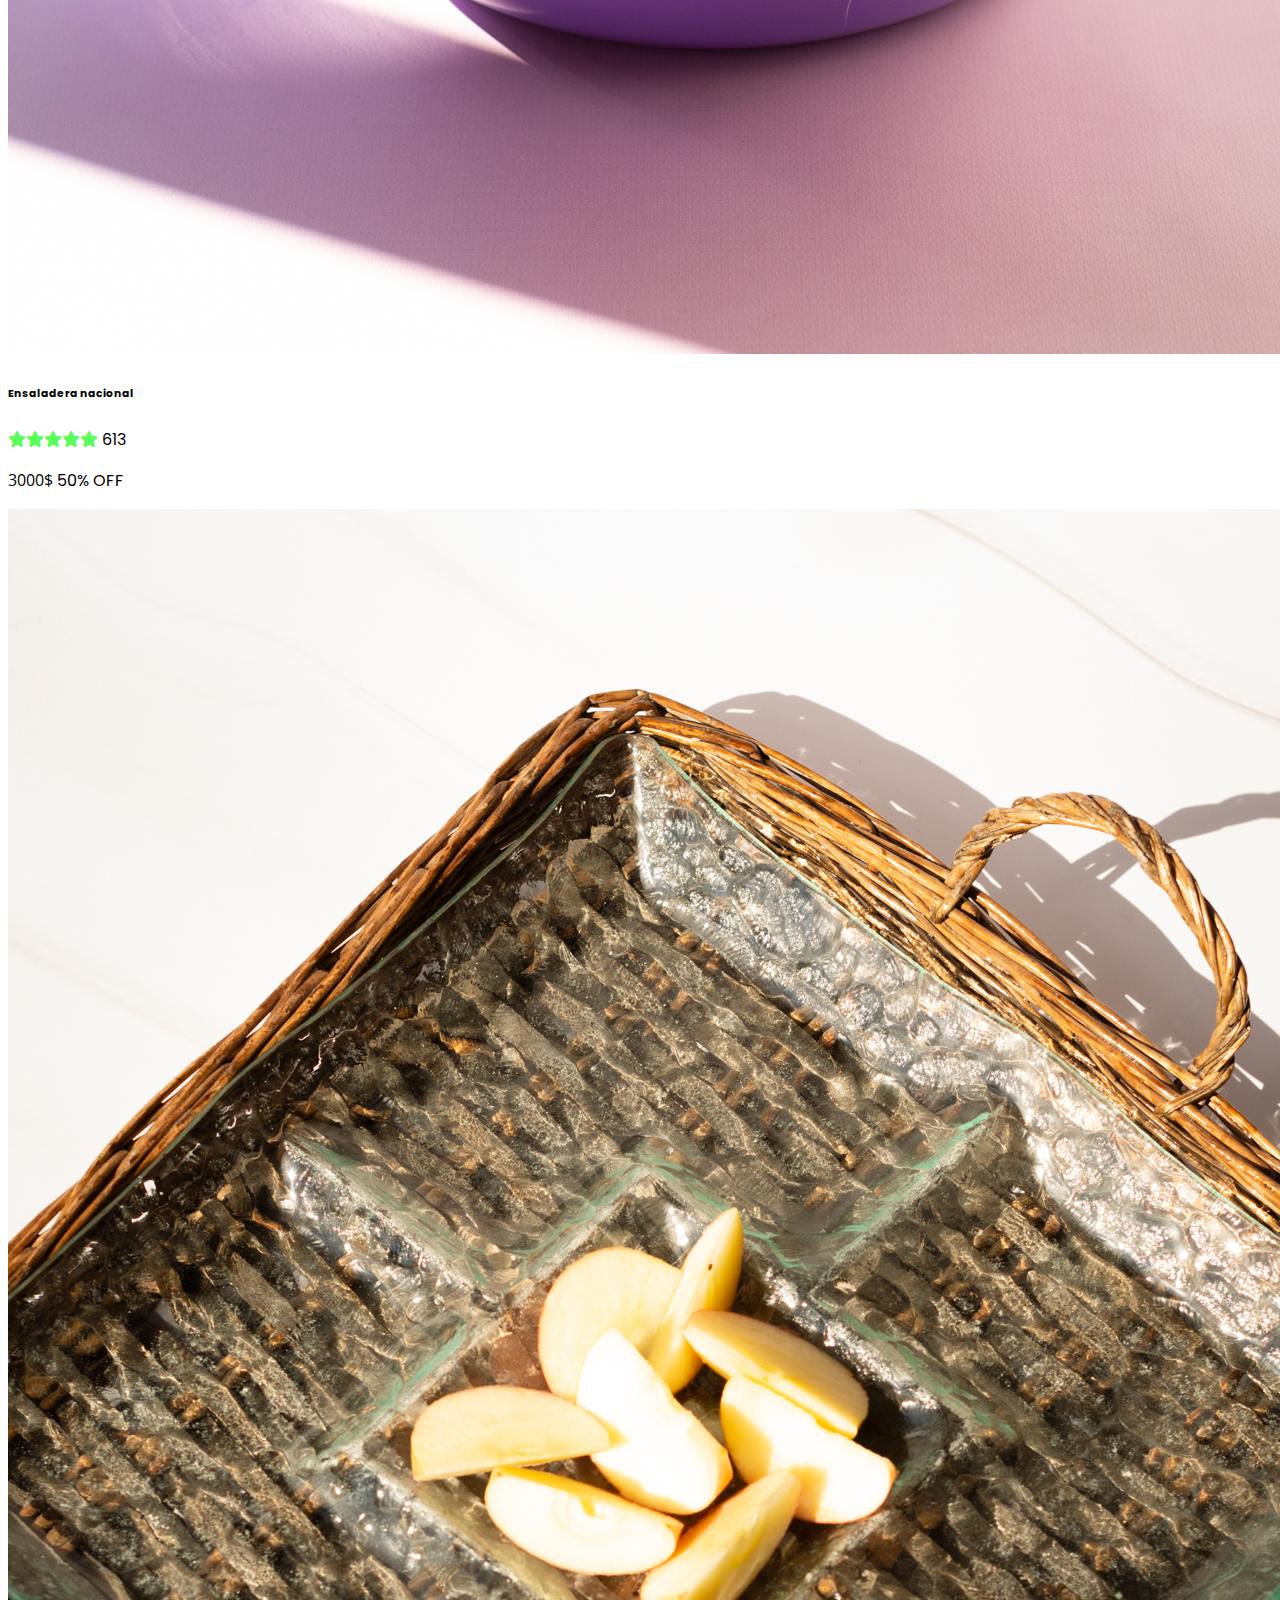
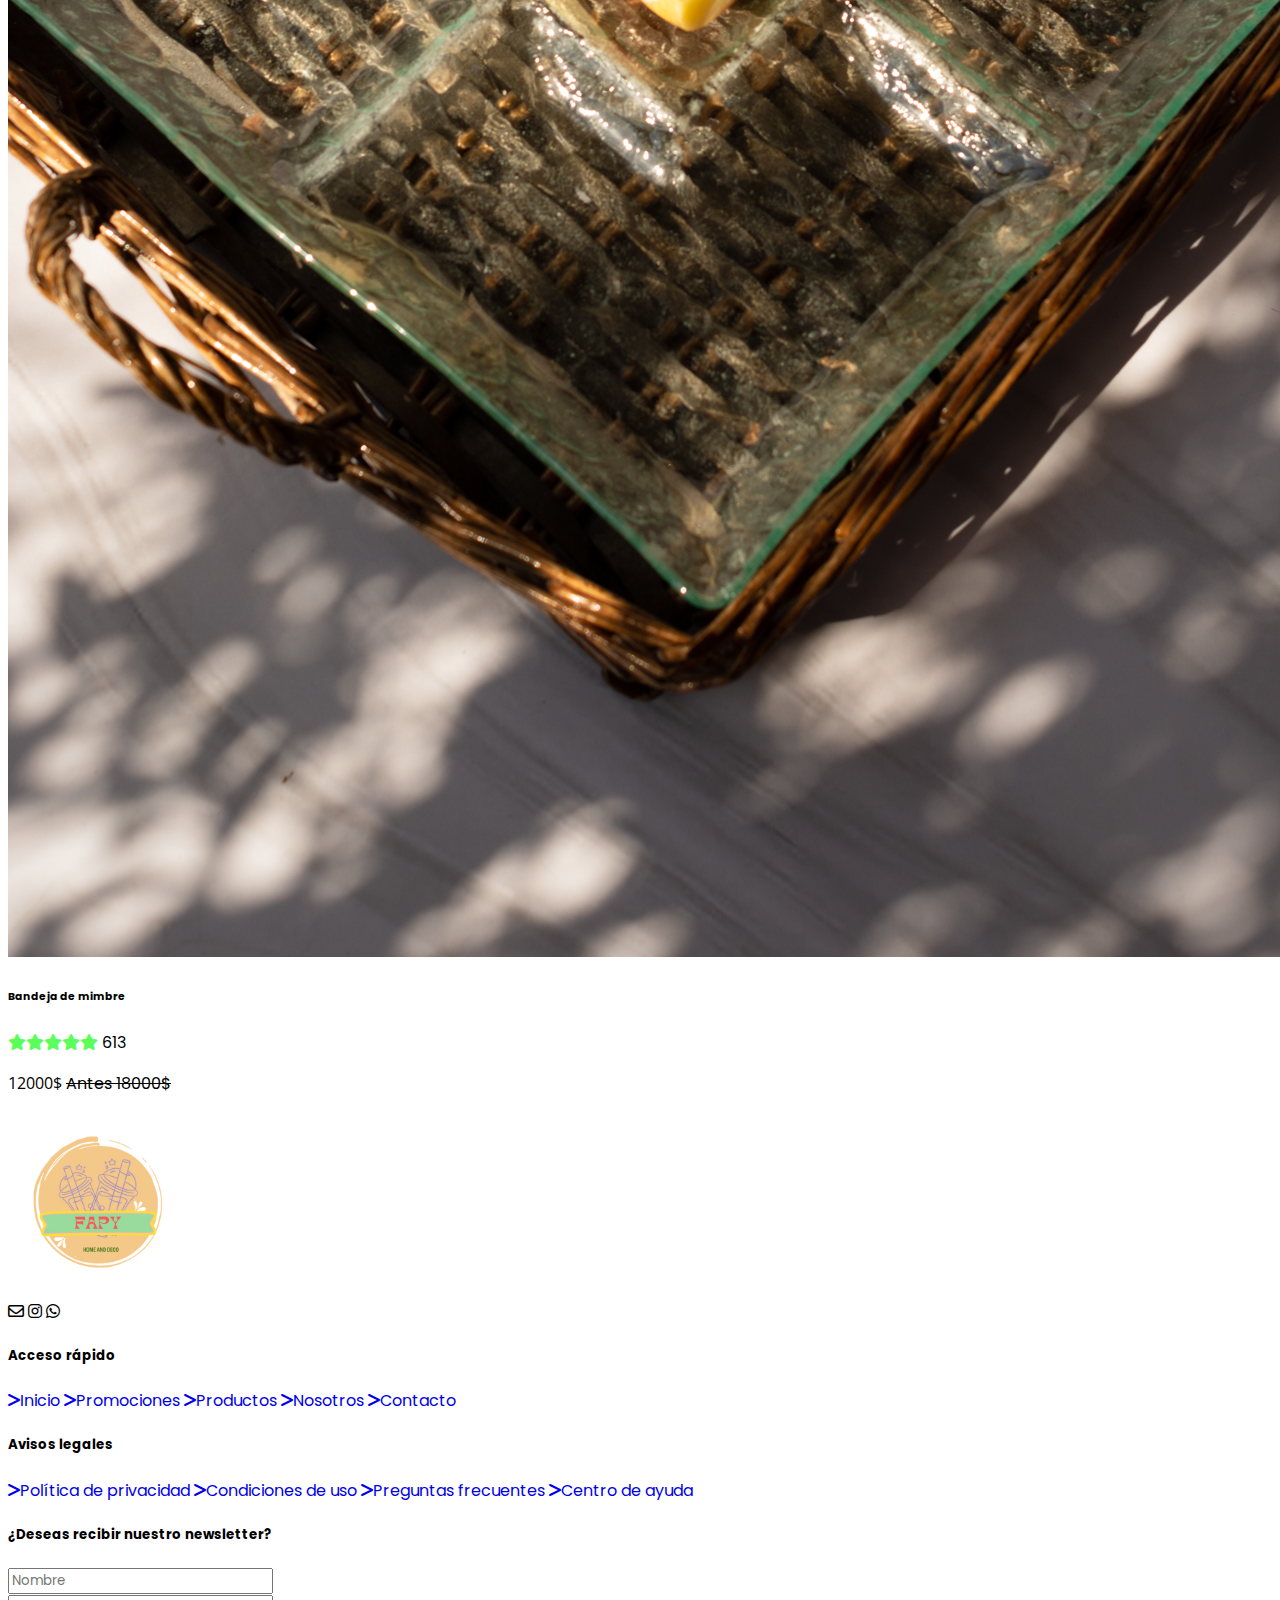
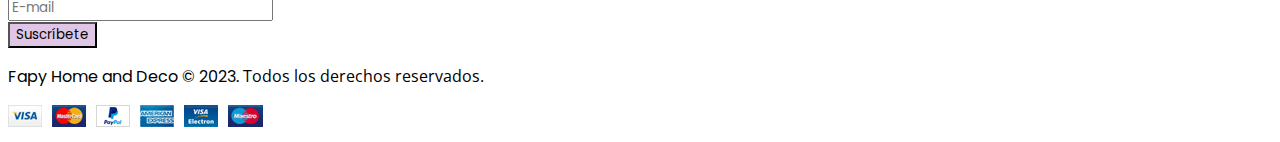
==== commit a507f618: "cambios" ====
--- a/pages/productos.html
+++ b/pages/productos.html
@@ -117,7 +117,7 @@
                   alt="artículo de venta"
               /></a>
               <div class="card-body">
-                <h6 class="card-title">Lorem, ipsum.</h6>
+                <h6 class="card-title">Dispenser de Jugos/Agua</h6>
                 <i class="fa-solid fa-star" style="color: #5bff5b"></i
                 ><i class="fa-solid fa-star" style="color: #5bff5b"></i
                 ><i class="fa-solid fa-star" style="color: #5bff5b"></i
@@ -141,7 +141,7 @@
                   alt="artículo de venta"
               /></a>
               <div class="card-body">
-                <h6 class="card-title">Lorem, ipsum.</h6>
+                <h6 class="card-title">Cafetera Moka.</h6>
                 <i class="fa-solid fa-star" style="color: #5bff5b"></i
                 ><i class="fa-solid fa-star" style="color: #5bff5b"></i
                 ><i class="fa-solid fa-star" style="color: #5bff5b"></i
@@ -169,7 +169,7 @@
                   alt="artículo de venta"
               /></a>
               <div class="card-body">
-                <h6 class="card-title mb-1">Lorem, ipsum.</h6>
+                <h6 class="card-title mb-1">Ensaladera nacional</h6>
                 <i class="fa-solid fa-star" style="color: #5bff5b"></i
                 ><i class="fa-solid fa-star" style="color: #5bff5b"></i
                 ><i class="fa-solid fa-star" style="color: #5bff5b"></i
@@ -197,7 +197,7 @@
                   alt="artículo de venta"
               /></a>
               <div class="card-body">
-                <h6 class="card-title">Lorem, ipsum.</h6>
+                <h6 class="card-title">Bandeja de mimbre</h6>
                 <i class="fa-solid fa-star" style="color: #5bff5b"></i
                 ><i class="fa-solid fa-star" style="color: #5bff5b"></i
                 ><i class="fa-solid fa-star" style="color: #5bff5b"></i
